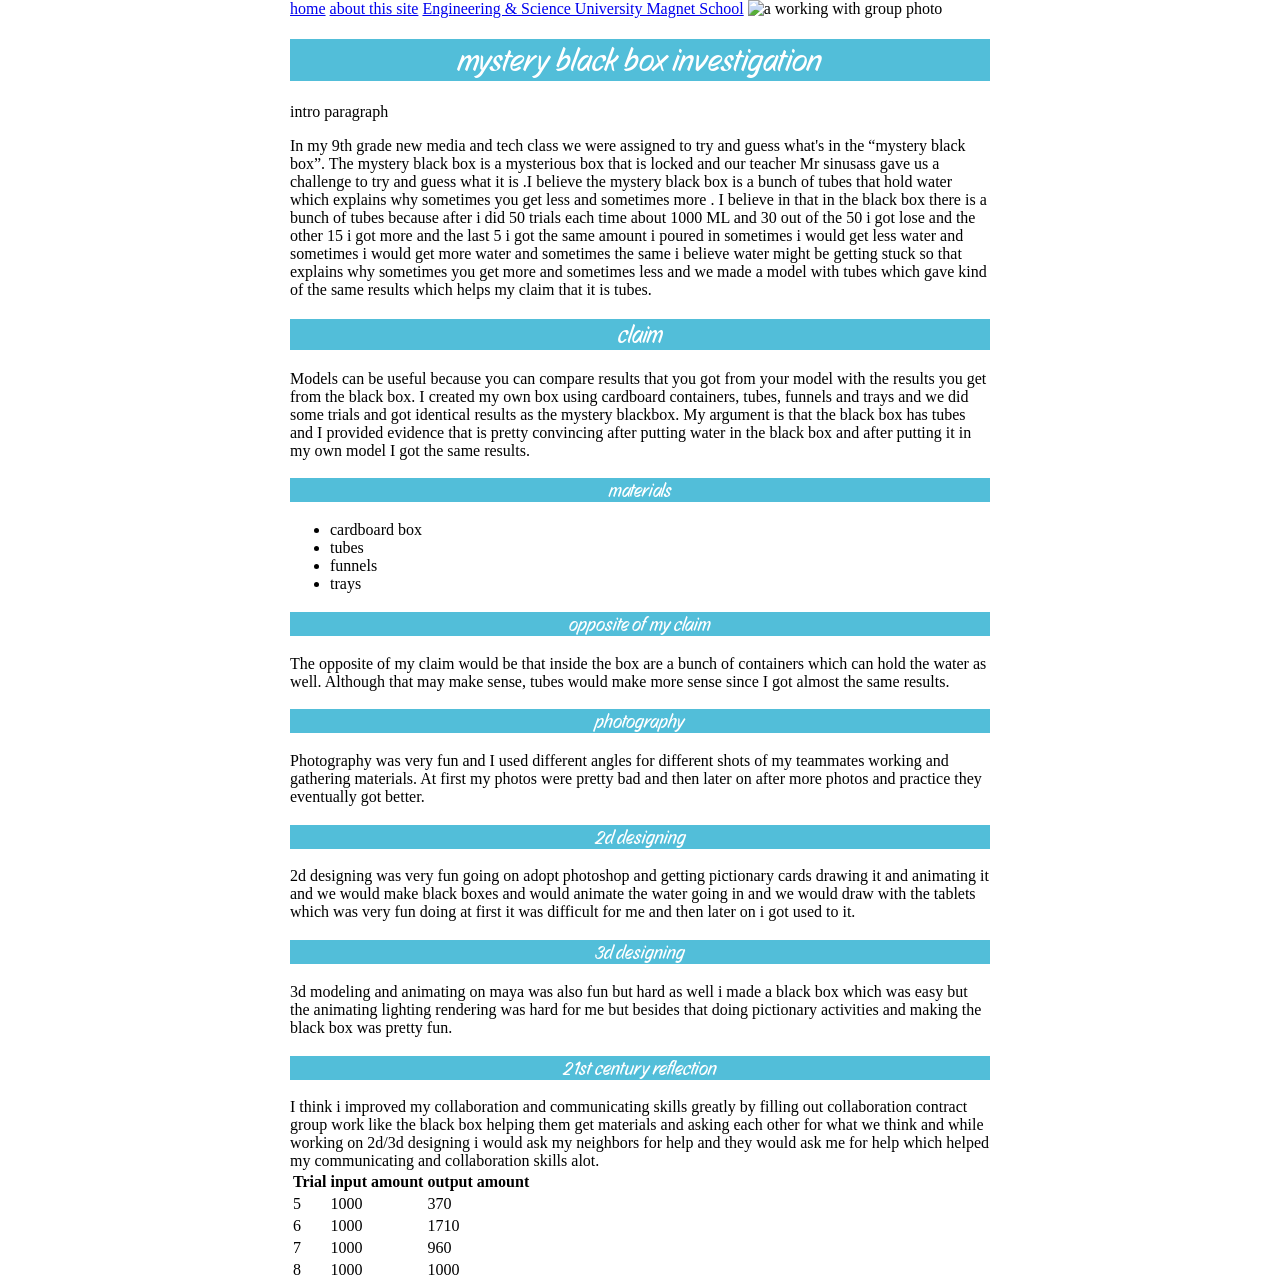
==== blackbox.html @ 74b4c0ce "Add files via upload" ====
<!DOCTYPE html>
<html lang="en">

<head>
	<meta charset="UTF-8">
	<title>saqib eportfolio</title>
	<meta name="viewport" content="width=device-width,initial-scale=1">
   <link rel="stylesheet" href="style.css">
</head>
<body>
<a href="index.html">home</a>
<a href="about.html">about this site</a>
<a href="https://esumsnh.net/">Engineering & Science University Magnet  School</a>
<img src="images/working_with_group.png" alt="a working with group photo" width="300S">



<h1>mystery black box investigation</h1>

<p> intro paragraph</p>
In my 9th grade new media and tech class we were assigned to try and guess what's in the “mystery black box”. The mystery black box is a mysterious box that is locked and our teacher Mr sinusass gave us a challenge to try and guess what it is  .I believe the mystery black box is a bunch of tubes that hold water which explains why sometimes you get less and sometimes more .   I believe in that in the black box there is a bunch of tubes because after i did 50 trials each time about 1000 ML and 30 out of the 50 i got lose and the other 15 i got more and the last 5 i got the same amount i poured in sometimes i would get less water and sometimes i would get more water  and sometimes the same i believe water might be getting stuck so that explains why sometimes you get more and sometimes less and we made a model with tubes  which gave kind of the same results which helps my claim that it is tubes.


<h2>claim</h4>

Models can be useful because you can compare results that you got from your model with the results you get from the black box. I created my own box using cardboard containers, tubes, funnels and trays  and we did some trials and got identical results as the mystery blackbox.

My argument is that the black box has tubes and I provided evidence that is pretty convincing after putting water in the black box and after putting it in my own model I got the same results. 

<h3>materials</h3>
<ul>
  <li>cardboard box</li>
  <li>tubes</li>
  <li>funnels</li>
  <li>trays</li>
</ul>
<h3>opposite of my claim</h3>
<p>The opposite of my claim would be that inside the box are a bunch of containers which can hold the water  as well. Although that may make sense, tubes would make more sense since I got almost the same results.</p>

<h3>photography</h3>

Photography was very fun and I used different angles for different shots of my teammates working and gathering materials. At first my photos were pretty bad and then later on after more photos and practice they eventually got better.

<h3>2d designing</h3>
2d designing was very fun going on adopt photoshop and  getting pictionary cards drawing it and animating it and we would make black boxes and would animate the water going in  and we would draw with the tablets which was very fun doing at first it was difficult for me and then later on i got used to it.
 
<h3>3d designing</h3>

3d modeling and animating on maya was also fun but hard as well i made a black box which was easy but the animating lighting rendering was hard for me but besides that doing pictionary activities and making the black box was pretty fun.

<h3> 21st century reflection</h3>

I think i improved my collaboration and communicating skills greatly by filling out collaboration contract group work like the black box helping them get materials and asking each other for what we think and while working on 2d/3d designing i would ask my neighbors for help and they would ask me for help which helped my communicating and collaboration skills alot.

<table>
  <tr>
    <th> Trial</th>
    <th>input amount</th>
    <th>output amount</th>
  </tr>
  <tr>
    <td>5</td>
    <td>1000</td>
    <td>370</td>
</tr>
<tr>
<td>6</td>
<td>1000</td>
<td>1710</td>
</tr>
<tr>
<td>7</td>
<td>1000</td>
<td>960</td>
</tr>
<tr>
<td>8</td>
<td>1000
<td>1000</td>
</table>
</body>
</html>
---- style.css ----
@import url('https://fonts.googleapis.com/css2?family=Indie+Flower&family=Story+Script&display=swap');
body {
  color: black;
  Max-width: 700px;
  Margin: auto; 
}

h1, h2, h3, h4 {
   Color: White;
   Background-color: #52bed9;
   Text-align: center;
}

H1,h2,h3 {   font-family: "Story Script", sans-serif;
  font-weight: 400;
  font-style: normal;
}
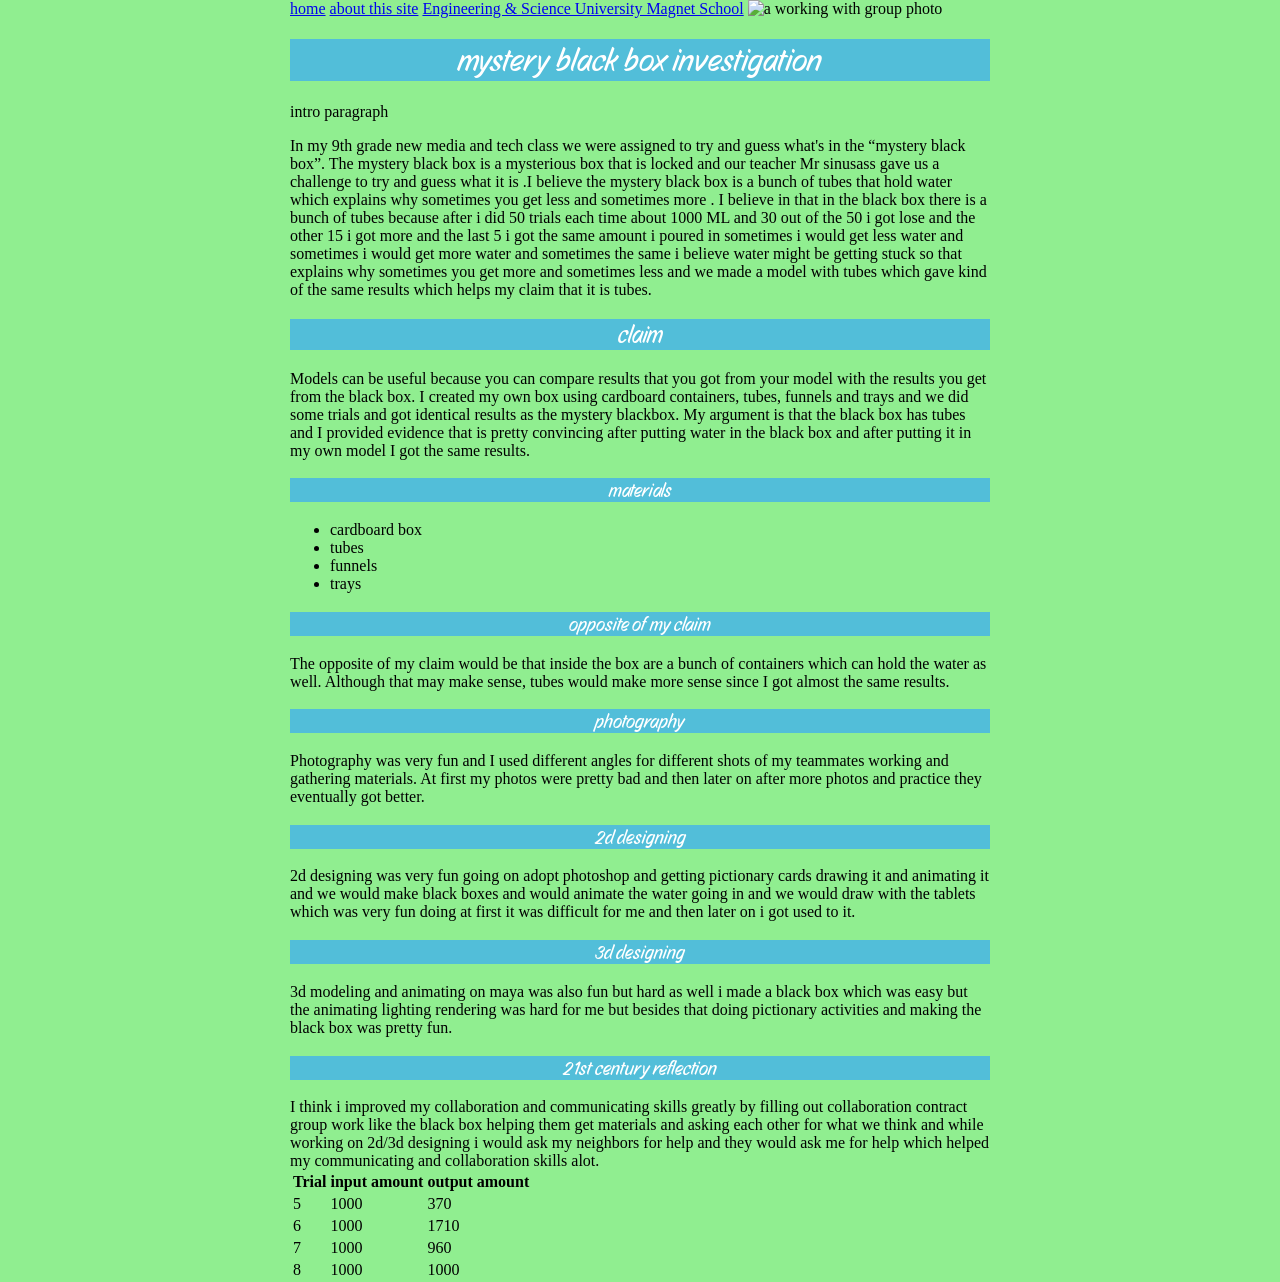
==== commit b3ce7b19: "Update blackbox.html" ====
--- a/blackbox.html
+++ b/blackbox.html
@@ -80,4 +80,17 @@
 </table>
 </body>
 </html>
-
+</body>
+</html>
+<!DOCTYPE html>
+<html>
+<head>
+<style>
+body {
+  background-color: lightgreen;
+}
+</style>
+</head>
+<body>
+</body>
+</html>
